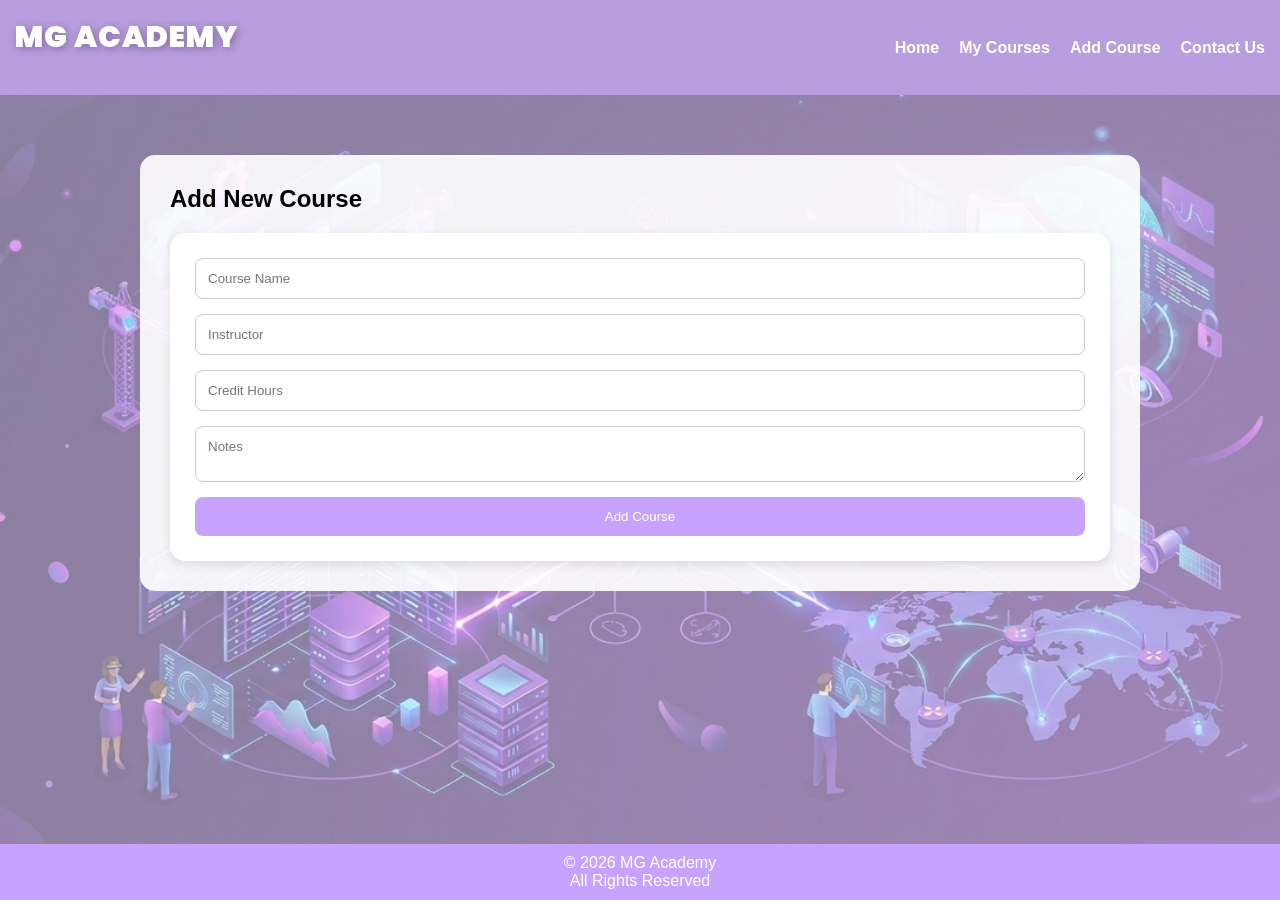
==== add-course.html @ cc9c7993 "jana-initial version" ====
<!DOCTYPE html>
<html>
<head>
  <title>Add Course</title>
  <link rel="stylesheet" href="style.css">
</head>
<body>

<header>
  <link href="https://fonts.googleapis.com/css2?family=Poppins:wght@400;700;900&display=swap" rel="stylesheet">
  <div class="nav-container">

    <h2 class="logo">MG Academy</h2>
   <nav>
    <a href="index.html">Home</a>
    <a href="courses.html">My Courses</a>
    <a href="add-course.html">Add Course</a>
    <a href="contact.html">Contact Us</a>
   </nav>
  </div>
</header>

<main>
  <section>
    <h2>Add New Course</h2>

    <form>
      <input type="text" placeholder="Course Name" required>
      <input type="text" placeholder="Instructor" required>
      <input type="number" placeholder="Credit Hours" required>
      <textarea placeholder="Notes"></textarea>
      <button type="submit">Add Course</button>
    </form>

  </section>
</main>

<footer>
  <p>© 2026 MG Academy</p>
  <p>All Rights Reserved </p>
</footer>

</body>
</html>
---- style.css ----
/* ===== Reset ===== */
* {
  margin: 0;
  padding: 0;
  box-sizing: border-box;
  font-family: Arial, sans-serif;
}

/* ===== Body + Background Image ===== */
body {
  min-height: 100vh;
  display: flex;
  flex-direction: column;

  background-image: url("course1.jpg");
  background-size: cover;
  background-position: center;
  background-repeat: no-repeat;
  background-attachment: fixed;
}

/* طبقة شفافة */
body::before {
  content: "";
  position: fixed;
  top: 0;
  left: 0;
  width: 100%;
  height: 100%;
  background: rgba(255, 255, 255, 0.477);
  z-index: -1;
}

/* ===== Navbar ===== */
header {
  background-color: #b89ddf;
  padding: 15px;
}

nav {
  display: flex;
  justify-content: center;
  gap: 25px;
}

nav a {
  text-decoration: none;
  color: white;
  font-weight: bold;
  transition: 0.3s;
}

nav a:hover {
  color: #4b0082;
}

/* ===== Main ===== */
main {
  flex: 1;
  padding: 40px 20px;
}

/* ===== Sections ===== */
section {
  background: rgba(255, 255, 255, 0.9);
  padding: 30px;
  border-radius: 15px;
  margin: 20px auto;
  width: 90%;
  max-width: 1000px;
}

/* ===== Titles ===== */
h1, h2 {
  margin-bottom: 20px;
}

/* ===== Hero (Home) ===== */
.hero {
  height: 100vh;
  background-image: url("course1.jpg");
  background-size: cover;
  background-position: center;
  
  display: flex;
  align-items: center;
  justify-content: center;
}

/* Overlay */
.overlay {
  width: 100%;
  height: 100%;
  color: rgba(255, 255, 255, 0.659);
  display: flex;
  flex-direction: column;
  justify-content: ltr;
  align-items: center;
  text-align: center;
  padding: 20px;
}
.overlay h1 {
  font-size: 42px;
  margin-bottom: 10px;
  line-height: 1.3;
}

.overlay p {
  font-size: 20px;
  max-width: 600px;
  line-height: 1.6;
}
/* Button */
.btn {
  background-color: #c8a2ff;
  padding: 12px 25px;
  color: white;
  text-decoration: none;
  border-radius: 10px;
  transition: 0.3s;
}

.btn:hover {
  background-color: #8a2be2;
}

/* ===== Courses (Cards) ===== */
.courses-container {
  display: grid;
  grid-template-columns: repeat(auto-fit, minmax(250px, 1fr));
  gap: 20px;
}

.course-card {
  background: white;
  padding: 20px;
  border-radius: 15px;
  box-shadow: 0 4px 10px rgba(0,0,0,0.1);
  transition: 0.3s;
  text-align: left;
  animation: fadeIn 0.5s ease-in;
}

.course-card:hover {
  transform: translateY(-5px);
}

.course-card h3 {
  color: #8a2be2;
  margin-bottom: 10px;
}

.course-card p {
  margin: 5px 0;
  color: #555;
}

.course-card button {
  margin-top: 10px;
  width: 100%;
  padding: 10px;
  border: none;
  background-color: #c8a2ff;
  color: white;
  border-radius: 8px;
  cursor: pointer;
  transition: 0.3s;
}

.course-card button:hover {
  background-color: #8a2be2;
}

/* ===== Form ===== */
form {
  background: white;
  padding: 25px;
  border-radius: 15px;
  box-shadow: 0 4px 10px rgba(0,0,0,0.1);

  display: flex;
  flex-direction: column;
  gap: 15px;
}

input, textarea {
  padding: 12px;
  border: 1px solid #ccc;
  border-radius: 8px;
}

button {
  background-color: #c8a2ff;
  border: none;
  padding: 12px;
  color: white;
  cursor: pointer;
  border-radius: 8px;
  transition: 0.3s;
}

button:hover {
  background-color: #8a2be2;
}

/* ===== Contact Page ===== */
.contact-container {
  display: grid;
  grid-template-columns: 1fr 1fr;
  gap: 30px;
}

.contact-info {
  background: white;
  padding: 25px;
  border-radius: 15px;
  box-shadow: 0 4px 10px rgba(0,0,0,0.1);
}

.contact-info h2 {
  color: #8a2be2;
}
.contact-info p{
  color:black ;
}
.contact-form form {
  height: 100%;
}

/* Hover effect */
.contact-info:hover,
.contact-form form:hover {
  transform: translateY(-5px);
  transition: 0.3s;
}

/* ===== Footer ===== */
footer {
  background-color: #c8a2ff;
  color: white;
  text-align: center;
  padding: 10px;
}

/* ===== Animation ===== */
@keyframes fadeIn {
  from {
    opacity: 0;
    transform: translateY(10px);
  }
  to {
    opacity: 1;
    transform: translateY(0);
  }
}

/* ===== Responsive ===== */
@media (max-width: 768px) {
  nav {
    flex-direction: column;
  }
  .nav-container {
    flex-direction: column;
    gap: 10px;
  }
  .contact-container {
    grid-template-columns: 1fr;
  }

  .hero {
    height: 70vh;
  }
}
.hero h1,p{
  
  color:white;
}

.whatsapp-btn {
  display: inline-block;
  margin-top: 15px;
  background-color: #25D366;
  color: white;
  padding: 12px 20px;
  border-radius: 10px;
  text-decoration: none;
  font-weight: bold;
  transition: 0.3s;
}

.whatsapp-btn:hover {
  background-color: #1ebe5d;
  transform: scale(1.05);
}
.small-text {
  font-size: 16px;
  opacity: 0.9;
  letter-spacing: 1px;
}
.overlay {
  gap: 15px;
}
/* container */
.nav-container {
  display: flex;
  justify-content: space-between;
  align-items: center;
}

/* اللوجو */
.logo {
  color: white;
  font-weight: 900;
  font-size: 30px;
  letter-spacing: 1px;
  transition: 0.3s;
  text-transform: uppercase;
  font-family: 'Poppins', sans-serif;
  text-shadow: 2px 2px 8px rgba(0,0,0,0.3);
  
 
}

/* navbar */
nav {
  display: flex;
  gap: 20px;
}
.course-card:hover {
  transform: translateY(-10px) scale(1.02);
}
header {
  position: sticky;
  top: 0;
  z-index: 1000;
}
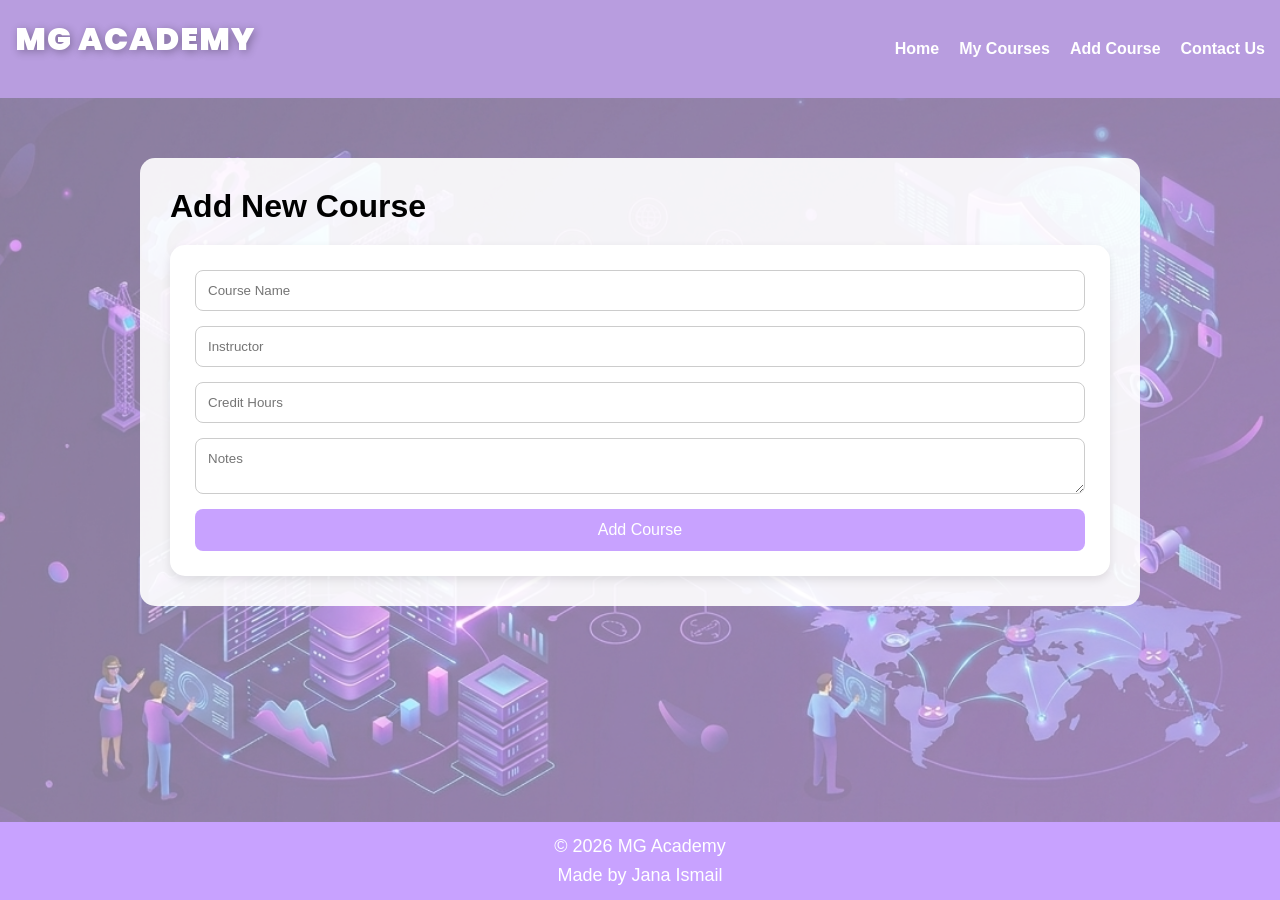
==== commit de071e57: "Update add-course.html" ====
--- a/add-course.html
+++ b/add-course.html
@@ -37,8 +37,8 @@
 
 <footer>
   <p>© 2026 MG Academy</p>
-  <p>All Rights Reserved </p>
+  <p>Made by Jana Ismail</p>
 </footer>
 
 </body>
-</html>+</html>
--- a/style.css
+++ b/style.css
@@ -1,7 +1,6 @@
 /* ===== Reset ===== */
 * {
   margin: 0;
-  padding: 0;
   box-sizing: border-box;
   font-family: Arial, sans-serif;
 }
@@ -11,7 +10,7 @@
   min-height: 100vh;
   display: flex;
   flex-direction: column;
-
+  font-size: clamp(14px, 2.5vw, 18px);
   background-image: url("course1.jpg");
   background-size: cover;
   background-position: center;
@@ -71,12 +70,28 @@
 }
 
 /* ===== Titles ===== */
-h1, h2 {
+
+h1 {
+  font-size: clamp(26px, 6vw, 42px);
+  
   margin-bottom: 20px;
 }
 
-/* ===== Hero (Home) ===== */
-.hero {
+h2 {
+  font-size: clamp(22px, 5vw, 32px);
+  margin-bottom: 20px;
+}
+
+h3 {
+  font-size: clamp(18px, 4vw, 24px);
+}
+p {
+  font-size: clamp(14px, 3vw, 18px);
+  line-height: 1.6;
+}
+
+/* =====  (Home) ===== */
+.home{
   height: 100vh;
   background-image: url("course1.jpg");
   background-size: cover;
@@ -119,41 +134,13 @@
   border-radius: 10px;
   transition: 0.3s;
 }
-
+button,.btn {
+  font-size: clamp(14px, 3vw, 16px);
+}
 .btn:hover {
   background-color: #8a2be2;
 }
 
-/* ===== Courses (Cards) ===== */
-.courses-container {
-  display: grid;
-  grid-template-columns: repeat(auto-fit, minmax(250px, 1fr));
-  gap: 20px;
-}
-
-.course-card {
-  background: white;
-  padding: 20px;
-  border-radius: 15px;
-  box-shadow: 0 4px 10px rgba(0,0,0,0.1);
-  transition: 0.3s;
-  text-align: left;
-  animation: fadeIn 0.5s ease-in;
-}
-
-.course-card:hover {
-  transform: translateY(-5px);
-}
-
-.course-card h3 {
-  color: #8a2be2;
-  margin-bottom: 10px;
-}
-
-.course-card p {
-  margin: 5px 0;
-  color: #555;
-}
 
 .course-card button {
   margin-top: 10px;
@@ -266,12 +253,18 @@
   .contact-container {
     grid-template-columns: 1fr;
   }
-
-  .hero {
+  main {
+    padding: 20px 10px;
+  }
+
+  section {
+    padding: 20px;
+  }
+  .home {
     height: 70vh;
   }
 }
-.hero h1,p{
+.home h1,p{
   
   color:white;
 }
@@ -311,7 +304,7 @@
 .logo {
   color: white;
   font-weight: 900;
-  font-size: 30px;
+  font-size: 32px;
   letter-spacing: 1px;
   transition: 0.3s;
   text-transform: uppercase;
@@ -326,6 +319,9 @@
   display: flex;
   gap: 20px;
 }
+nav a {
+  font-size: clamp(14px, 3vw, 16px);
+}
 .course-card:hover {
   transform: translateY(-10px) scale(1.02);
 }
@@ -334,3 +330,30 @@
   top: 0;
   z-index: 1000;
 }
+table {
+  width: 100%;
+  margin: auto;
+  border-collapse: collapse;
+}
+
+table, th, td {
+  border: 1px solid #999;
+}
+
+th {
+  background-color: #d8b4ff;
+}
+
+td, th {
+  padding: 10px;
+}
+.tt{
+  color : #8a2be2;
+  font-size:clamp(25px, 5vw, 20px);
+  font-weight: bold;
+} 
+
+
+tr:hover {
+  background-color: #eee;
+}
